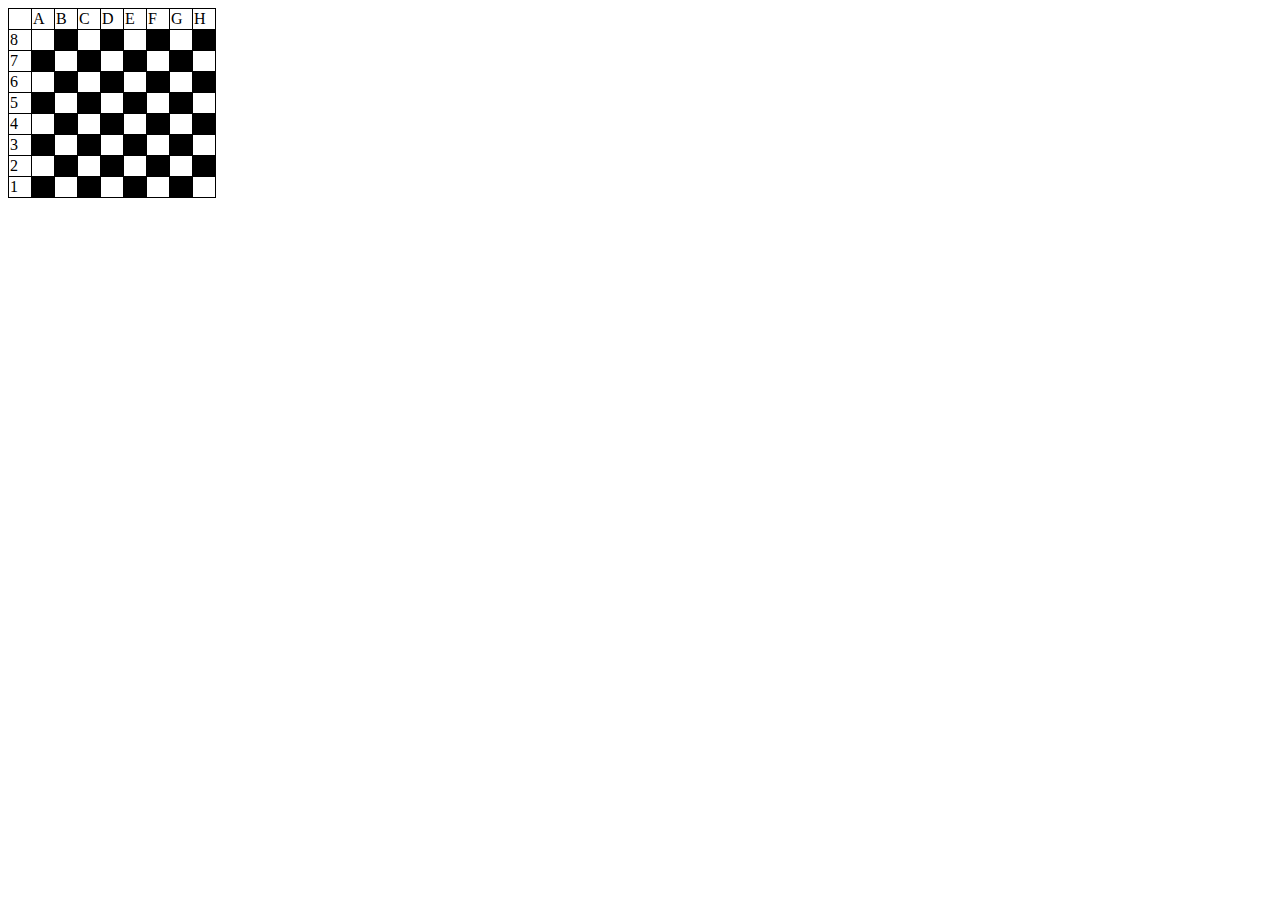
==== table.html @ 99250a5d "Домашняя работа 5 урока" ====
<html lang="en">

<head>
    <meta charset="UTF-8">
    <title>Chessboard</title>
    <style>
        table {
            border-collapse: collapse;
        }

        tr {
            width: 20px;
            height: 20px;
        }

        td {
            border: 1px solid black;
            width: 20px;
            height: 20px;
        }

        td.white {
            background-color: white;
        }

        td.black {
            background-color: black;
        }
    </style>
</head>

<body>
    <table id="chessboard"></table>
    <script src="chessboard.js"></script>
</body>

</html>
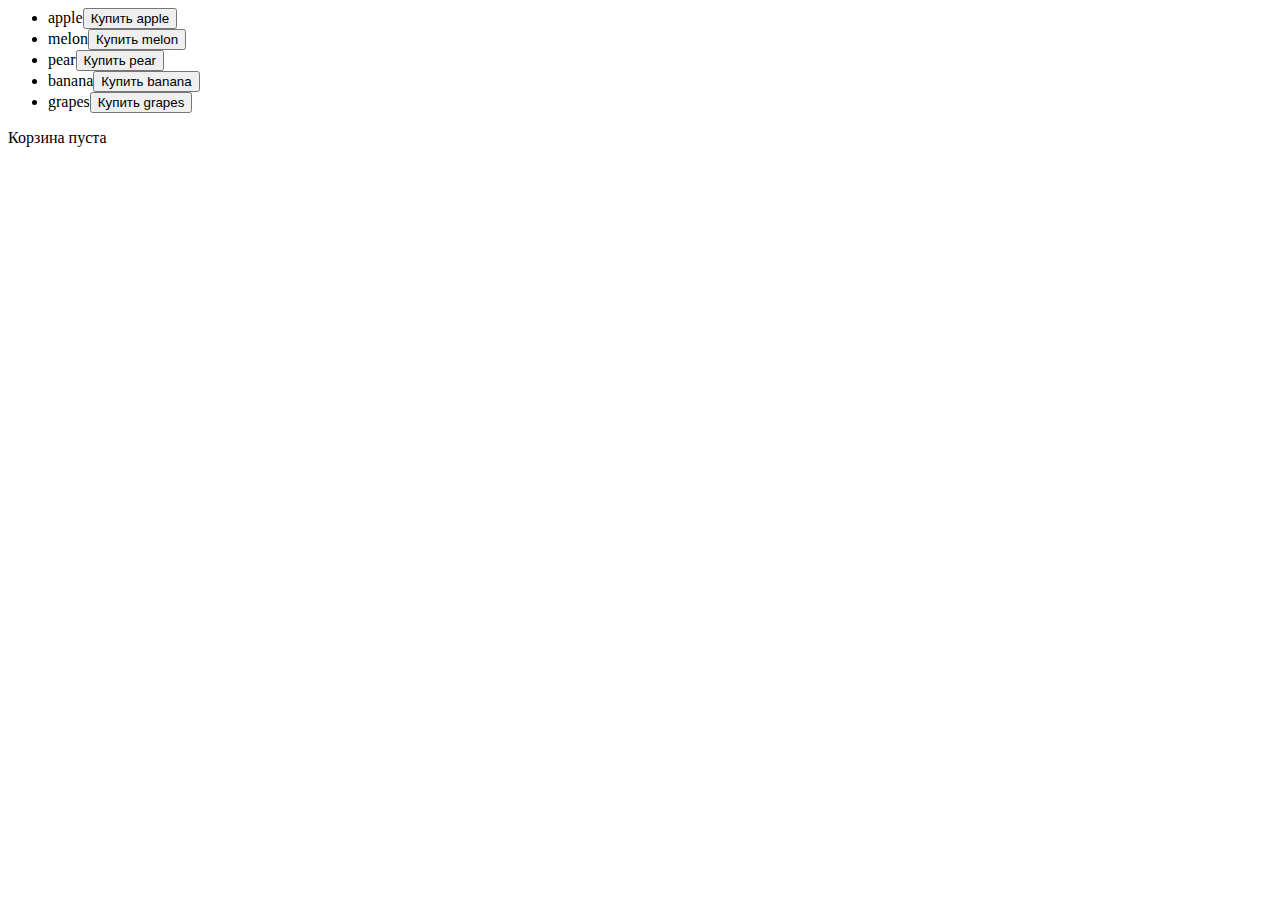
==== commit efd3e54b: "Домашняя работа 6 урока" ====
--- a/table.html
+++ b/table.html
@@ -2,36 +2,28 @@
 
 <head>
     <meta charset="UTF-8">
-    <title>Chessboard</title>
-    <style>
-        table {
-            border-collapse: collapse;
-        }
+    <meta http-equiv="X-UA-Compatible" content="IE=edge">
+    <meta name="viewport" content="width=device-width, initial-scale=1.0">
+    <title>Document</title>
+</head>
+<style>
 
-        tr {
-            width: 20px;
-            height: 20px;
-        }
-
-        td {
-            border: 1px solid black;
-            width: 20px;
-            height: 20px;
-        }
-
-        td.white {
-            background-color: white;
-        }
-
-        td.black {
-            background-color: black;
-        }
-    </style>
-</head>
+</style>
 
 <body>
-    <table id="chessboard"></table>
-    <script src="chessboard.js"></script>
+    <ul id="my-catalog">
+    </ul>
+
+    <div id="my-basket">
+        
+    </div>
+
+    <ul id="my-basket-list">
+    </ul>
+
+    <script src="basket.js">
+    </script>
+
 </body>
 
 </html>